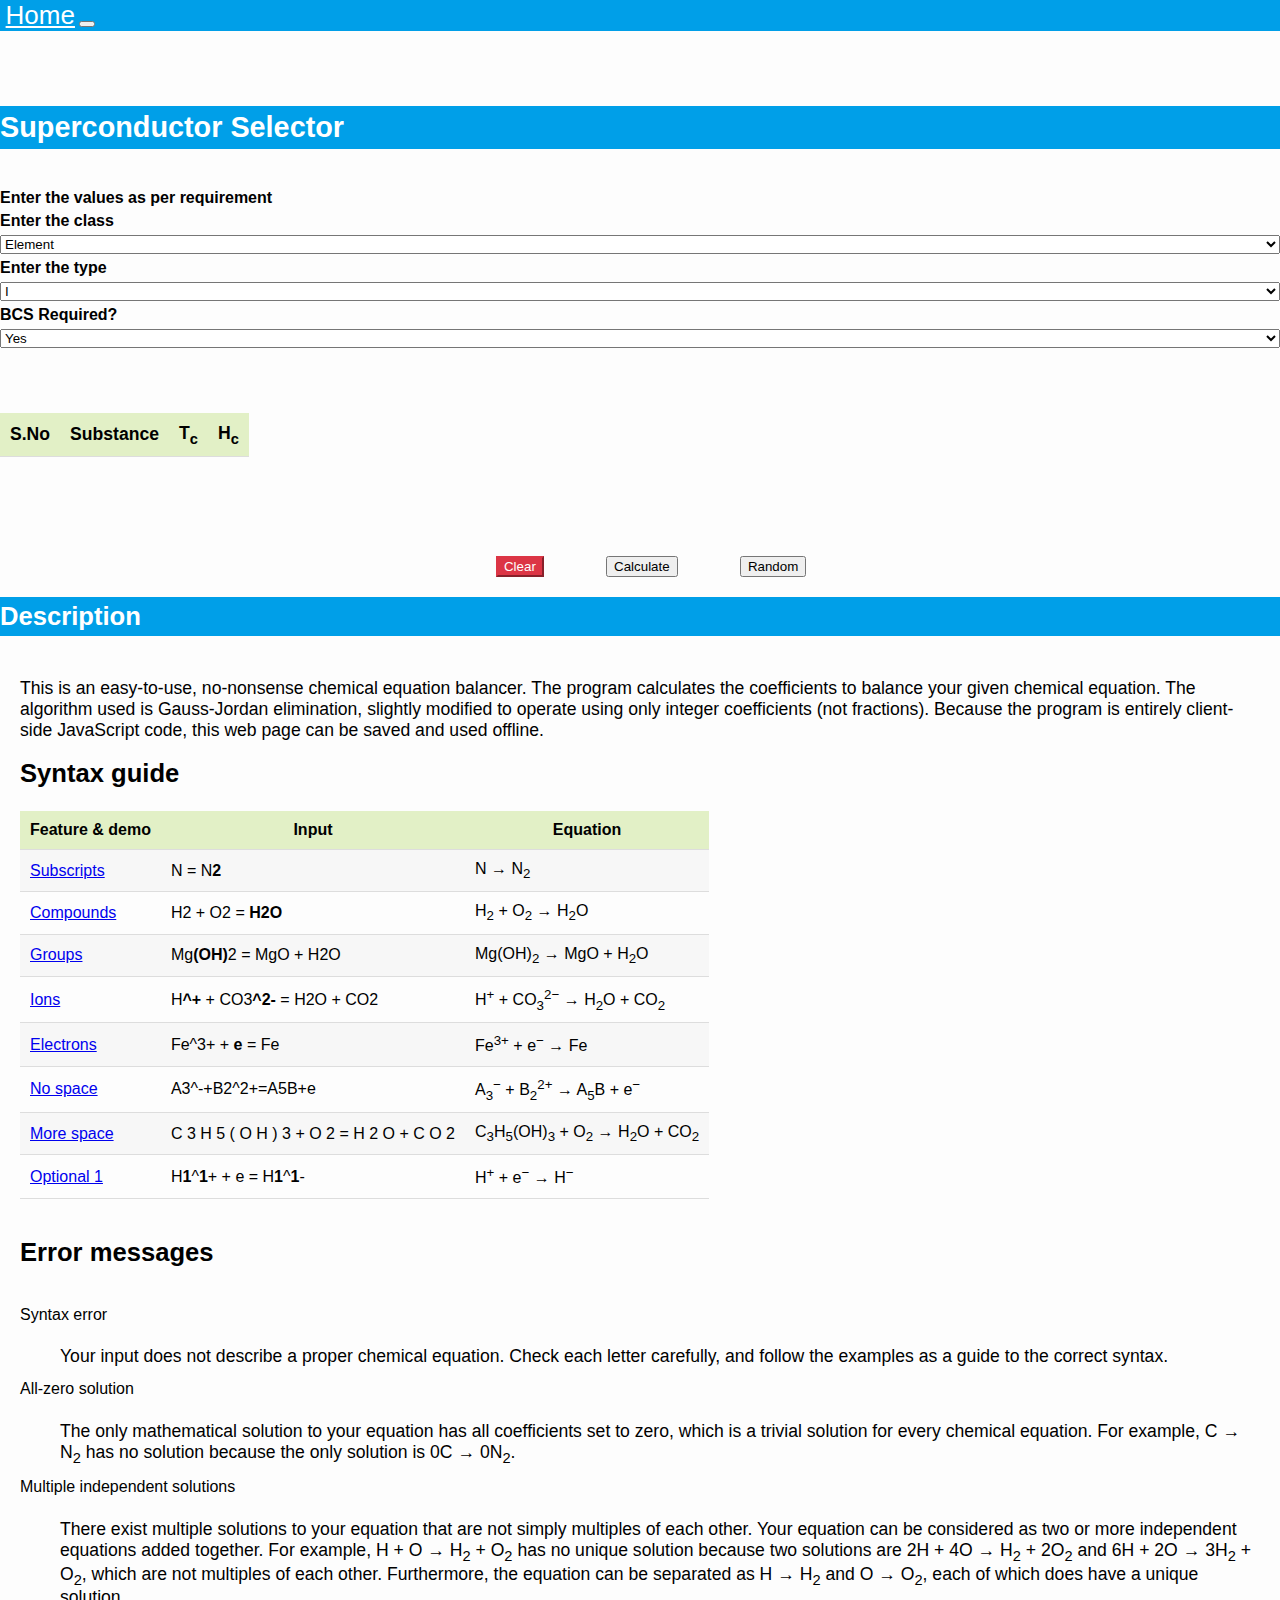
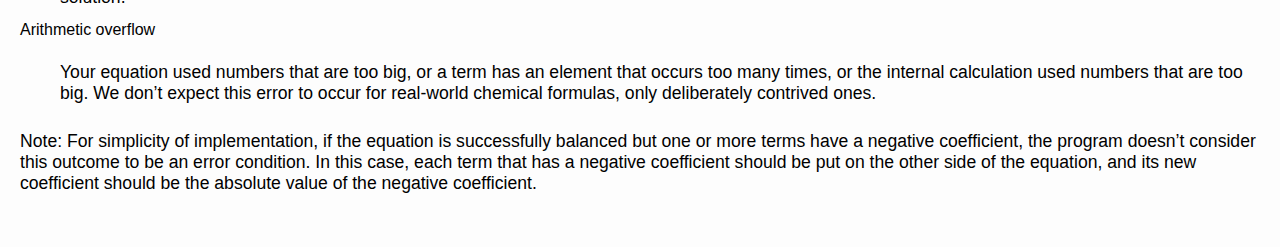
==== html/selector.html @ 3a9bcdf6 "Working" ====
<!DOCTYPE html>
<html lang="en" class="fa-events-icons-ready">
  <head>
    <meta http-equiv="Content-Type" content="text/html; charset=UTF-8">
    <!-- HTML Defaults Broweser -->
    <meta name="viewport" content="width=device-width, initial-scale=1">
    <!-- Bootstrap Stylesheet -->
    <link rel="stylesheet" href="../css/bootstrap.min.css">
    <!-- Favicon -->
    <link rel="shortcut icon" href="../assets/img/chemistry calculator.ico" type="icon">
    <!-- Project Style Sheet -->
    <link rel="stylesheet" href="../css/balancer_style.css">
    <!-- Meta Title, Description and Canonical URL Starts --->
    <title>Superconductor Selector</title>
    <!-- Meta Title, Description and Canonical URL ENDS --->
    <script type="text/javascript" src="../js/data.json"></script>
  </head>
  <body onload="load()">
    <nav class="navbar fixed-top navbar-expand-sm">
      <a class="navbar-brand" href="../index.html">Home</a>
      <button class="navbar-toggler" type="button" data-toggle="collapse" data-target="#navbarNav" aria-controls="navbarNav" aria-expanded="false" aria-label="Toggle navigation">
      <i class="fa fa-bars"></i>
      </button>
    </nav>
    <div class="container" style="height: auto !important;">
      <div class="card c1">
        <div class="card-header">
          <h1 class="h1">Superconductor Selector</h1>
        </div>
        <div class="card-body"></div>
        <div class="d-flex justify-content-center">
          <form onsubmit="doSelection();">
            <strong>Enter the values as per requirement</strong>
            <div class="form-row align-items-center">
              <div class="col-auto">
                <div class="input-group mb-2">
                  <div class="input-group-prepend">
                    <div class="input-group-text"><strong>Enter the class</strong></div>
                  </div>
                  <select class="select form-control inlineFormInputGroup" id="inputEle" onchange="GetSelectedTextValue(this)" name="ele">
                    <option selected="selected">Element</option>
                    <option>Compound</option>
                    <option>Cuprate</option>
                    <option>Iron-based</option>
                  </select>
                </div>
                <div class="input-group mb-2">
                  <div class="input-group-prepend">
                    <div class="input-group-text"><strong>Enter the type</strong></div>
                  </div>
                  <select class="select form-control inlineFormInputGroup" id="inputType" onchange="GetSelectedTextValue(this)" name="typed">
                    <option selected="selected">I</option>
                    <option>II</option>
                    <option>Not-Applicable</option>
                  </select>
                </div>
                <div class="input-group mb-2">
                  <div class="input-group-prepend">
                    <div class="input-group-text"><strong>BCS Required?</strong></div>
                  </div>
                  <select class="select form-control inlineFormInputGroup" id="inputBCS" onchange="GetSelectedTextValue(this)" name="bcs">
                    <option selected="selected">Yes</option>
                    <option>No</option>
                    <option>Not-Applicable</option>
                  </select>
                </div>
                <div id="table">
                  <pre>
                    <code>
                      <table>
                       <thead>
                         <tr>
                           <th>S.No</th>
                           <th>Substance</th>
                           <th>T<sub>c</sub></th>
                           <th>H<sub>c</sub></th>
                         </tr>
                       </thead>
                       <tbody id="tableBody">
                       </tbody>
                       </table>
                    </code>
                  </pre>
                </div>  
              </div>
            </div>
            <div class=" center col mt-2 ">
              &nbsp;&nbsp;&nbsp;&nbsp;	
              <input id="botton1" class="btn btn-danger mb-2" type="button" onclick="myFunction()" value="Clear">
              &nbsp;&nbsp;&nbsp;&nbsp;&nbsp;&nbsp;&nbsp;&nbsp;&nbsp;&nbsp;&nbsp;&nbsp;
              <button type="submit" class="btn btn-primary mb-2" onclick="doSelection();">Calculate</button>
              &nbsp;&nbsp;&nbsp;&nbsp;&nbsp;&nbsp;&nbsp;&nbsp;&nbsp;&nbsp;&nbsp;&nbsp;
              <button type="button" class="btn btn-secondary mb-2" onclick="doThis();">Random</button>
            </div>
          </form>
        </div>
        <ul class="messages">
        </ul>
      </div>
      <div class="card">
        <div class="card-header">
          <h2 class="h2">Description</h2>
        </div>
        <div class="card-body">
          <p>This is an easy-to-use, no-nonsense chemical equation balancer. The program calculates the coefficients to balance your given chemical equation. The algorithm used is Gauss-Jordan elimination, slightly modified to operate using only integer coefficients (not fractions). Because the program is entirely client-side JavaScript code, this web page can be saved and used offline.</p>
          <h2>Syntax guide</h2>
          <br />
          <form action="#" method="get" onsubmit="return false;">
            <table id="syntax-guide">
              <thead>
                <tr>
                  <th>Feature &amp; demo</th>
                  <th>Input</th>
                  <th>Equation</th>
                </tr>
              </thead>
              <tbody>
                <tr>
                  <td><a href="#" title="Click to show demo" onclick="event.preventDefault(); doDemo('N = N2'); window.scrollTo(0, 0);">Subscripts</a></td>
                  <td><code>N = N<strong>2</strong></code></td>
                  <td>N<span class="rightarrow"> → </span>N<sub>2</sub></td>
                </tr>
                <tr>
                  <td><a href="#" title="Click to show demo" onclick="event.preventDefault(); doDemo('H2 + O2 = H2O'); window.scrollTo(0, 0);">Compounds</a></td>
                  <td><code>H2 + O2 = <strong>H2O</strong></code></td>
                  <td>H<sub>2</sub> + O<sub>2</sub><span class="rightarrow"> → </span>H<sub>2</sub>O</td>
                </tr>
                <tr>
                  <td><a href="#" title="Click to show demo" onclick="event.preventDefault(); doDemo('Mg(OH)2 = MgO + H2O'); window.scrollTo(0, 0);">Groups</a></td>
                  <td><code>Mg<strong>(OH)</strong>2 = MgO + H2O</code></td>
                  <td>Mg(OH)<sub>2</sub><span class="rightarrow"> → </span>MgO + H<sub>2</sub>O</td>
                </tr>
                <tr>
                  <td><a href="#" title="Click to show demo" onclick="event.preventDefault(); doDemo('H^+ + CO3^2- = H2O + CO2'); window.scrollTo(0, 0);">Ions</a></td>
                  <td><code>H<strong>^+</strong> + CO3<strong>^2-</strong> = H2O + CO2</code></td>
                  <td>H<sup>+</sup> + CO<sub>3</sub><sup>2−</sup><span class="rightarrow"> → </span>H<sub>2</sub>O + CO<sub>2</sub></td>
                </tr>
                <tr>
                  <td><a href="#" title="Click to show demo" onclick="event.preventDefault(); doDemo('Fe^3+ + e = Fe'); window.scrollTo(0, 0);">Electrons</a></td>
                  <td><code>Fe^3+ + <strong>e</strong> = Fe</code></td>
                  <td>Fe<sup>3+</sup> + e<sup>−</sup><span class="rightarrow"> → </span>Fe</td>
                </tr>
                <tr>
                  <td><a href="#" title="Click to show demo" onclick="event.preventDefault(); doDemo('A3^-+B2^2+=A5B+e'); window.scrollTo(0, 0);">No space</a></td>
                  <td><code>A3^-+B2^2+=A5B+e</code></td>
                  <td>A<sub>3</sub><sup>−</sup> + B<sub>2</sub><sup>2+</sup><span class="rightarrow"> → </span>A<sub>5</sub>B + e<sup>−</sup></td>
                </tr>
                <tr>
                  <td><a href="#" title="Click to show demo" onclick="event.preventDefault(); doDemo('C 3 H 5 ( O H ) 3 + O 2 = H 2 O + C O 2'); window.scrollTo(0, 0);">More space</a></td>
                  <td><code>C 3 H 5 ( O H ) 3 + O 2 = H 2 O + C O 2</code></td>
                  <td>C<sub>3</sub>H<sub>5</sub>(OH)<sub>3</sub> + O<sub>2</sub><span class="rightarrow"> → </span>H<sub>2</sub>O + CO<sub>2</sub></td>
                </tr>
                <tr>
                  <td><a href="#" title="Click to show demo" onclick="event.preventDefault(); doDemo('H1^1+ + e = H1^1-'); window.scrollTo(0, 0);">Optional 1</a></td>
                  <td><code>H<strong>1</strong>^<strong>1</strong>+ + e = H<strong>1</strong>^<strong>1</strong>-</code></td>
                  <td>H<sup>+</sup> + e<sup>−</sup><span class="rightarrow"> → </span>H<sup>−</sup></td>
                </tr>
              </tbody>
            </table>
          </form>
          <br />
          <h2>Error messages</h2>
          <br />
          <dl>
            <dt>Syntax error</dt>
            <dd>
              <p>Your input does not describe a proper chemical equation. Check each letter carefully, and follow the examples as a guide to the correct syntax.</p>
            </dd>
            <dt>All-zero solution</dt>
            <dd>
              <p>The only mathematical solution to your equation has all coefficients set to zero, which is a trivial solution for every chemical equation. For example, C → N<sub>2</sub> has no solution because the only solution is 0C → 0N<sub>2</sub>.</p>
            </dd>
            <dt>Multiple independent solutions</dt>
            <dd>
              <p>There exist multiple solutions to your equation that are not simply multiples of each other. Your equation can be considered as two or more independent equations added together. For example, H + O → H<sub>2</sub> + O<sub>2</sub> has no unique solution because two solutions are 2H + 4O → H<sub>2</sub> + 2O<sub>2</sub> and 6H + 2O → 3H<sub>2</sub> + O<sub>2</sub>, which are not multiples of each other. Furthermore, the equation can be separated as H → H<sub>2</sub> and O → O<sub>2</sub>, each of which does have a unique solution.</p>
            </dd>
            <dt>Arithmetic overflow</dt>
            <dd>
              <p>Your equation used numbers that are too big, or a term has an element that occurs too many times, or the internal calculation used numbers that are too big. We don’t expect this error to occur for real-world chemical formulas, only deliberately contrived ones.</p>
            </dd>
          </dl>
          <p>Note: For simplicity of implementation, if the equation is successfully balanced but one or more terms have a negative coefficient, the program doesn’t consider this outcome to be an error condition. In this case, each term that has a negative coefficient should be put on the other side of the equation, and its new coefficient should be the absolute value of the negative coefficient.</p>
        </div>
      </div>
    </div>
  </body>
  <script></script>
  <script src="../js/selector.js"></script>
</html>
---- css/balancer_style.css ----
/* Comment Categories & Name - Search for Categories Like Input, Navbar, Media, Footer, Table*/

/* Font Family Entire Project #Valpy */
* {
  font-family: 'Lato', sans-serif;
}

/*Paragraph  #Valpy*/
input{
  text-align:right;
}
body{
	background-image: url(../assets/img/calculator_background.jpg);
	display:flex; flex-direction:column; justify-content:center;
    min-height:100vh;
    margin: 0 auto;
}
p {
  font-size: 1.1rem;
  padding-top: 5px;
  padding-bottom: 5px;
  margin-bottom: 0.5rem!important;
}
pre{
  font-size: 1.1rem;
  padding-top: 5px;
  padding-bottom: 5px;
  margin-bottom: 0.5rem!important;
}

/*Headers #Valpy*/
.h1, h1 {
  font-size: 1.8rem!important;
}

.h2, h2 {
  font-size: 1.6rem!important;
}

.h3, h3 {
  font-size: 1.5rem!important;
}

.h1, h1, .h2, h2, .h3, h3,.h4, h4,.h5, h5,.h6, h6{
    padding-left: 0px;
    padding-right: 5px;
    padding-top: 5px;
    padding-bottom: 5px;
    margin-bottom: 0.25rem;
}

/* Media Classes for Navbar, Footer and Home Page Heading  #Valpy*/
/*DESKTOP*/
@media screen and (min-width: 768px) {
  #formula-list h3{
    border: #009FE8;
    border-radius: 6px;
    border-style: solid;
    background-color: #009FE8;
    padding: 6px!important;
    color: #FFFFFF;
    align-content: center;
}
#formula-list p{
    line-height: 1.8!important;
    font-size: 1.1rem;
}
#formula-list ul{
  list-style:none;
  margin:0 0 1.5em 0;
  padding:0 !important;
}
#formula-list ul li{
  position:relative;
  list-style-type:none !important;
  display:block !important;
  font-size:17px;
  line-height:1.5;
  margin:0 !important;
  padding:4px 0 4px 2em
}
.h1-home
{
    margin-top: 60px;
    padding-top: 10px;
    font-size: 2rem!important;
}
.navbar .navbar-brand {
  color: #FFF;
  font-size: 26px;
  font-weight: 500;
}
.footer-h4{
font-size: 25px;
color: #FFF;
padding-right: 15px;
}
.footer-h5{
  font-size: 20px;
  color: #FFF;
  padding-right: 10px;
  }
.footer-text{
  font-size: 20px;
  color: #FFF;
}
.footertext a {
  font-size: 20px !important;
  padding-right: 20px !important;
}
.footertext a:hover{
  color: #FFF!important;
}
.social{
  padding-top: 5px !important;
  padding-right: 15px;
}
.nav-link {
  font-size: 20px;
  margin: auto;
  color: #FFF!important;
  font-weight: 500;
}
.c1 {
  margin-top:75px!important;
}
img {
  max-width: 100% !important;
  height:auto !important;
  margin-left: auto;
  margin-right: auto;
  padding-top: 15px;
  padding-bottom: 15px;
  display:block !important;
}
.container{
  background-color: #FDFDFD;
}
.card {
  margin-bottom: 20px!important;
}
#inlineFormInputGroup {
  width: 300px;
}
}
/*MOBILE*/
@media screen and (max-width: 768px) {
  #formula-list h3{
    border: #009FE8;
    border-radius: 6px;
    border-style: solid;
    background-color: #009FE8;
    padding: 5px!important;
    color: #FFFFFF;
    text-align: center;
}
#formula-list p{
    line-height: 1.6!important;
}
#formula-list ul{
  list-style:none;
  margin:0 0 1.5em 0;
  padding:0 !important
}
#formula-list ul li{
  position:relative;
  list-style-type:none !important;
  display:block !important;
  line-height:1.5;
  margin:0 !important;
  padding:4px 0 4px 2em;
}
  .h1-home
  {
      margin-top: 40px;
      padding-top: 5px;
      font-size: 1.5rem!important;
  }
  .navbar .navbar-brand {
    color: #FFF;
    font-size: 1.1rem;
    font-weight: 500;
}
.footertext a {
    font-size: 16px !important;
    padding-right: 45px !important;
}
.footertext a:hover{
  color: #FFF!important;
}
.footer-h4{
font-size: 16px;
color: #FFF;
padding-right: 8px;
}
.footer-text{
font-size: 16px;
color: #FFF;
}
.social{
    padding-right:8px;
}
.footer-h5{
    font-size: 16px;
    color: #FFF;
    padding-right: 4px;
}
.nav-link {
        font-size: 16px;
        margin: auto;
        color: #FFF!important;
        font-weight: 500;
    }
img {
      max-width: 100% !important;
      height:auto !important;
      margin-left: auto;
      margin-right: auto;
      padding-top: 5px;
      padding-bottom: 5px;
      display:block !important;
   }
.c1 {
    margin-top:50px!important;
  }
  .container{
    background-color: #FDFDFD;
    padding: 10px!important;
  }
  .card {
    margin-bottom: 20px!important;
  }
  .input-group-text, #inlineFormInputGroup, .input-group-prepend {
    width: 100%;
  }
  .row {
    margin: 0px!important;
}
}
/*Navbar Valpy*/
.navbar {
  background-color:#009FE8;
  padding: 0rem 0.35rem!important;
}

.navbar nav ul, .nav-item {
  list-style-type: none!important;
 }

.menu-bar .navbar-toggler {
  padding-right: 20px;
  outline: none!important;
  border: none!important;
  color: #FFF !important;
}

.navbar .fa {
  color: #FFF!important;
  font-size: 20px;
}

/* Navbar Hover Color - Not Change #Valpy */
.navbar .navbar-brand:hover {
  color: #FFF;
}

/* Textarea for Long Addition #Praharsha */
textarea.longadd{
  width: 100%;
  height: 100%;
  border: none;
  text-align:right;
  align-content:right;
  box-sizing: border-box;
  padding: 16px 32px;
  font-size: 100%;
  border: 2px solid #ccc;
  border-radius: 4px;
}

/* LCMG and GCF Tables and Marking #Sampad */

#lcmtable {
border-collapse: collapse;
border-style: hidden;
margin-top: 0;
}
#lcmtable td {
border: 2px solid black;
padding: 5px;
}
mark{
  background: yellow;
}
textarea {
overflow: auto
}

/* Input Group Gap #Sampad */
#inlineFormInputGroup {
  margin-top:5px;
}
.input-group-text{
  margin-top:5px;
}
.btn-primary{
  margin-top:5px;
}
/* Long Addition Tables Data #Praharsha */
table.longadd {
  border-spacing: 0;
  margin-bottom: 1em
  }
td.longadddata,
th.longadddata {
text-align: right;
border-left: 1px solid black;
border-right: 1px solid black;
padding: 10px !important;
}
th.longadddata {
background-color: #e2f0c6
}
tr.longadditioncarry{
  font-weight: bold;
  font-style: italic;
  border-top: 1px solid black;
  border-bottom: 1px solid black;
  color:red
}
tr.longaddition {
border-left: 1px solid black;
border-right: 1px solid black;
border-top: 1px solid black;
border-bottom: 1px solid black
}
tr:nth-child(odd).longadditiondetail {
background-color:  #899ea5;
border-bottom: 1px solid black
}
tr:nth-child(even).longadditiondetail {
  background-color:  #899ea5;
  border-bottom: 1px solid black
  }
table {
border-collapse: collapse;
border-spacing: 0;
margin-bottom: 1em
}
.cd-top,
.center,
footer {
text-align: center
}
th {
background-color: #e2f0c6;
padding: 10px;
align-content: center;
}
td {
  padding: 10px;
  font-weight: 400;
}
tr {
border-bottom: 1px solid #ddd
}
tr:nth-child(odd) {
background-color: #f7f7f7
}

/*Ul #Valpy*/
ul, .ul-format {
  list-style-type: square !important;
  font-size: 1.1rem;
  font-weight: 500;
}

/*Footer-Styling #Valpy*/
.footer a{
  color:white;
  font-size: 1rem;
}

.clickable:hover {
    color: white;
  }

.footer {
      background-color: #009FE8;
      flex-shrink: 0;
      color: white;
      width: 100% !important;
  }

/* Formulas Styling Valpy */
.formulas{
  background-color: #FFFFFF!important;
}
.card-header{
  background-color: #009FE8;
  color: #FFFFFF;
}
.card-header h1, h2{
  margin: 0px!important;
}
.card-body{
    padding: 20px!important;
}
.col {
    word-wrap: break-word;
    padding: 0px!important;
}
#formula-list a{
  color: #F061A6;
}
#formula-list ul li i{
  position:absolute;left:0;top:5px;
  width:1.3em;height:1.3em;
  line-height:1.3em;
  text-align:center
}
div.scrollmenu {
  background-color: #009FE8;
  overflow: auto;
  white-space: nowrap;
  padding: 6px;
  }

  div.scrollmenu a {
  display: inline-block;
  color: white;
  text-align: center;
  padding-top: 0px;
  padding-bottom: 0px;
  padding-left: 10px;
  padding-right: 10px;
  text-decoration: none;
  text-align: center;
  text-decoration: none;
  color: #FFF;
  border: 1px solid #FFF;
  background-color: #009FE8;
  margin-left: 5px;
  margin-right: 5px;
  border-radius: 8px;
  }

  div.scrollmenu a:hover {
  background-color: #009FE8;
  }

  div.scrollmenu ::-webkit-scrollbar {
    width: 0px;  /* Remove scrollbar space */
    background: transparent;  /* Optional: just make scrollbar invisible */
  }
  .footer-list {
    color: #fff;
    padding-left: 5px;
    list-style-type: none;
  }
  
  .footer-list a:hover {
    color: #fff;
  }
  ul li {
    line-height: 1.7em
    }
input[type=text]{
  width: 100%;
}
.btn-danger {
  color: #fff;
  background-color: #dc3545;
  border-color: #dc3545;
}
.inlineFormInputGroup {
  width: 300px;
  margin-top:5px;
  width: 100%;

}
p {
  font-size: 1.1rem;
  padding-top: 5px;
  padding-bottom: 5px;
  margin-bottom: 0.5rem!important;
}
pre{
  font-size: 1.1rem;
  padding-top: 5px;
  padding-bottom: 5px;
  margin-bottom: 0.5rem!important;
}

/*Headers #Valpy*/
.h1, h1 {
  font-size: 1.8rem!important;
}

.h2, h2 {
  font-size: 1.6rem!important;
}

.h3, h3 {
  font-size: 1.5rem!important;
}

.h1, h1, .h2, h2, .h3, h3,.h4, h4,.h5, h5,.h6, h6{
    padding-left: 0px;
    padding-right: 5px;
    padding-top: 5px;
    padding-bottom: 5px;
    margin-bottom: 0.25rem;
}

/* Media Classes for Navbar, Footer and Home Page Heading  #Valpy*/
/*DESKTOP*/
@media screen and (min-width: 768px) {
  #formula-list h3{
    border: #009FE8;
    border-radius: 6px;
    border-style: solid;
    background-color: #009FE8;
    padding: 6px!important;
    color: #FFFFFF;
    align-content: center;
}
#formula-list p{
    line-height: 1.8!important;
    font-size: 1.1rem;
}
#formula-list ul{
  list-style:none;
  margin:0 0 1.5em 0;
  padding:0 !important;
}
#formula-list ul li{
  position:relative;
  list-style-type:none !important;
  display:block !important;
  font-size:17px;
  line-height:1.5;
  margin:0 !important;
  padding:4px 0 4px 2em
}
.h1-home
{
    margin-top: 60px;
    padding-top: 10px;
    font-size: 2rem!important;
}
.navbar .navbar-brand {
  color: #FFF;
  font-size: 26px;
  font-weight: 500;
}
.footer-h4{
font-size: 25px;
color: #FFF;
padding-right: 15px;
}
.footer-h5{
  font-size: 20px;
  color: #FFF;
  padding-right: 10px;
  }
.footer-text{
  font-size: 20px;
  color: #FFF;
}
.footertext a {
  font-size: 20px !important;
  padding-right: 20px !important;
}
.footertext a:hover{
  color: #FFF!important;
}
.social{
  padding-top: 5px !important;
  padding-right: 15px;
}
.nav-link {
  font-size: 20px;
  margin: auto;
  color: #FFF!important;
  font-weight: 500;
}
.c1 {
  margin-top:75px!important;
}
img {
  max-width: 100% !important;
  height:auto !important;
  margin-left: auto;
  margin-right: auto;
  padding-top: 15px;
  padding-bottom: 15px;
  display:block !important;
}
.container{
  background-color: #FDFDFD;
}
.card {
  margin-bottom: 20px!important;
}
#balanced {
  width: 600px;
}
}
/*MOBILE*/
@media screen and (max-width: 768px) {
  #formula-list h3{
    border: #009FE8;
    border-radius: 6px;
    border-style: solid;
    background-color: #009FE8;
    padding: 5px!important;
    color: #FFFFFF;
    text-align: center;
}
#formula-list p{
    line-height: 1.6!important;
}
#formula-list ul{
  list-style:none;
  margin:0 0 1.5em 0;
  padding:0 !important
}
#formula-list ul li{
  position:relative;
  list-style-type:none !important;
  display:block !important;
  line-height:1.5;
  margin:0 !important;
  padding:4px 0 4px 2em;
}
  .h1-home
  {
      margin-top: 40px;
      padding-top: 5px;
      font-size: 1.5rem!important;
  }
  .navbar .navbar-brand {
    color: #FFF;
    font-size: 1.1rem;
    font-weight: 500;
}
.footertext a {
    font-size: 16px !important;
    padding-right: 45px !important;
}
.footertext a:hover{
  color: #FFF!important;
}
.footer-h4{
font-size: 16px;
color: #FFF;
padding-right: 8px;
}
.footer-text{
font-size: 16px;
color: #FFF;
}
.social{
    padding-right:8px;
}
.footer-h5{
    font-size: 16px;
    color: #FFF;
    padding-right: 4px;
}
.nav-link {
        font-size: 16px;
        margin: auto;
        color: #FFF!important;
        font-weight: 500;
    }
img {
      max-width: 100% !important;
      height:auto !important;
      margin-left: auto;
      margin-right: auto;
      padding-top: 5px;
      padding-bottom: 5px;
      display:block !important;
   }
.c1 {
    margin-top:50px!important;
  }
  .container{
    background-color: #FDFDFD;
    padding: 10px!important;
  }
  .card {
    margin-bottom: 20px!important;
  }
  .input-group-text, #balanced, .input-group-prepend {
    width: 100%;
  }
  .row {
    margin: 0px!important;
}
}
/*Navbar Valpy*/
.navbar {
  background-color:#009FE8;
  padding: 0rem 0.35rem!important;
}

.navbar nav ul, .nav-item {
  list-style-type: none!important;
 }

.menu-bar .navbar-toggler {
  padding-right: 20px;
  outline: none!important;
  border: none!important;
  color: #FFF !important;
}

.navbar .fa {
  color: #FFF!important;
  font-size: 20px;
}

/* Navbar Hover Color - Not Change #Valpy */
.navbar .navbar-brand:hover {
  color: #FFF;
}

/* Textarea for Long Addition #Praharsha */
textarea.longadd{
  width: 100%;
  height: 100%;
  border: none;
  text-align:right;
  align-content:right;
  box-sizing: border-box;
  padding: 16px 32px;
  font-size: 100%;
  border: 2px solid #ccc;
  border-radius: 4px;
}

/* LCMG and GCF Tables and Marking #Sampad */

#lcmtable {
border-collapse: collapse;
border-style: hidden;
margin-top: 0;
}
#lcmtable td {
border: 2px solid black;
padding: 5px;
}
mark{
  background: yellow;
}
textarea {
overflow: auto
}

/* Input Group Gap #Sampad */
#balanced {
  margin-top:5px;
}
.input-group-text{
  margin-top:5px;
}
.btn-primary{
  margin-top:5px;
}
/* Long Addition Tables Data #Praharsha */
table.longadd {
  border-spacing: 0;
  margin-bottom: 1em
  }
td.longadddata,
th.longadddata {
text-align: right;
border-left: 1px solid black;
border-right: 1px solid black;
padding: 10px !important;
}
th.longadddata {
background-color: #e2f0c6
}
tr.longadditioncarry{
  font-weight: bold;
  font-style: italic;
  border-top: 1px solid black;
  border-bottom: 1px solid black;
  color:red
}
tr.longaddition {
border-left: 1px solid black;
border-right: 1px solid black;
border-top: 1px solid black;
border-bottom: 1px solid black
}
tr:nth-child(odd).longadditiondetail {
background-color:  #899ea5;
border-bottom: 1px solid black
}
tr:nth-child(even).longadditiondetail {
  background-color:  #899ea5;
  border-bottom: 1px solid black
  }
table {
border-collapse: collapse;
border-spacing: 0;
margin-bottom: 1em
}
.cd-top,
.center,
footer {
text-align: center
}
th {
background-color: #e2f0c6;
padding: 10px;
align-content: center;
}
td {
  padding: 10px;
  font-weight: 400;
}
tr {
border-bottom: 1px solid #ddd
}
tr:nth-child(odd) {
background-color: #f7f7f7
}

/*Ul #Valpy*/
ul, .ul-format {
  list-style-type: square !important;
  font-size: 1.1rem;
  font-weight: 500;
}

/*Footer-Styling #Valpy*/
.footer a{
  color:white;
  font-size: 1rem;
}

.clickable:hover {
    color: white;
  }


/* Formulas Styling Valpy */
.formulas{
  background-color: #FFFFFF!important;
}
.card-header{
  background-color: #009FE8;
  color: #FFFFFF;
}
.card-header h1, h2{
  margin: 0px!important;
}
.card-body{
    padding: 20px!important;
}
html {
  margin: 0;
}
.col {
    word-wrap: break-word;
    padding: 0px!important;
}
#formula-list a{
  color: #F061A6;
}
#formula-list ul li i{
  position:absolute;left:0;top:5px;
  width:1.3em;height:1.3em;
  line-height:1.3em;
  text-align:center
}
div.scrollmenu {
  background-color: #009FE8;
  overflow: auto;
  white-space: nowrap;
  padding: 6px;
  }

  div.scrollmenu a {
  display: inline-block;
  color: white;
  text-align: center;
  padding-top: 0px;
  padding-bottom: 0px;
  padding-left: 10px;
  padding-right: 10px;
  text-decoration: none;
  text-align: center;
  text-decoration: none;
  color: #FFF;
  border: 1px solid #FFF;
  background-color: #009FE8;
  margin-left: 5px;
  margin-right: 5px;
  border-radius: 8px;
  }

  div.scrollmenu a:hover {
  background-color: #009FE8;
  }

  div.scrollmenu ::-webkit-scrollbar {
    width: 0px;  /* Remove scrollbar space */
    background: transparent;  /* Optional: just make scrollbar invisible */
  }
  .footer-list {
    color: #fff;
    padding-left: 5px;
    list-style-type: none;
  }
  
  .footer-list a:hover {
    color: #fff;
  }
  ul li {
    line-height: 1.7em
    }
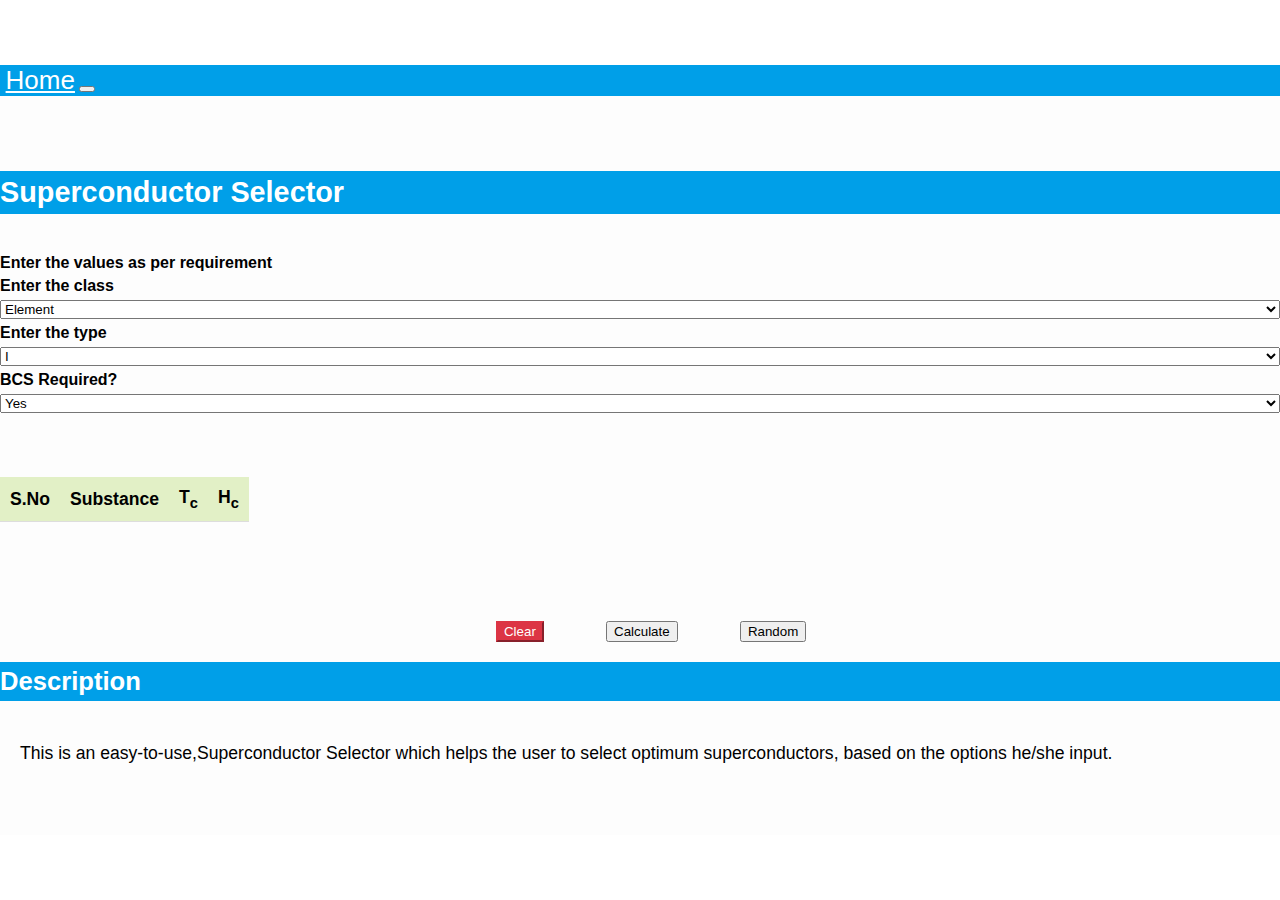
==== commit 829d3cc0: "Update selector.html" ====
--- a/html/selector.html
+++ b/html/selector.html
@@ -88,7 +88,7 @@
               &nbsp;&nbsp;&nbsp;&nbsp;	
               <input id="botton1" class="btn btn-danger mb-2" type="button" onclick="myFunction()" value="Clear">
               &nbsp;&nbsp;&nbsp;&nbsp;&nbsp;&nbsp;&nbsp;&nbsp;&nbsp;&nbsp;&nbsp;&nbsp;
-              <button type="submit" class="btn btn-primary mb-2" onclick="doSelection();">Calculate</button>
+              <button type="button" class="btn btn-primary mb-2" onclick="doSelection();">Calculate</button>
               &nbsp;&nbsp;&nbsp;&nbsp;&nbsp;&nbsp;&nbsp;&nbsp;&nbsp;&nbsp;&nbsp;&nbsp;
               <button type="button" class="btn btn-secondary mb-2" onclick="doThis();">Random</button>
             </div>
@@ -102,88 +102,16 @@
           <h2 class="h2">Description</h2>
         </div>
         <div class="card-body">
-          <p>This is an easy-to-use, no-nonsense chemical equation balancer. The program calculates the coefficients to balance your given chemical equation. The algorithm used is Gauss-Jordan elimination, slightly modified to operate using only integer coefficients (not fractions). Because the program is entirely client-side JavaScript code, this web page can be saved and used offline.</p>
-          <h2>Syntax guide</h2>
+          <p>This is an easy-to-use,Superconductor Selector which helps the user to select optimum superconductors, based on the options he/she input.</p>
           <br />
-          <form action="#" method="get" onsubmit="return false;">
-            <table id="syntax-guide">
-              <thead>
-                <tr>
-                  <th>Feature &amp; demo</th>
-                  <th>Input</th>
-                  <th>Equation</th>
-                </tr>
-              </thead>
-              <tbody>
-                <tr>
-                  <td><a href="#" title="Click to show demo" onclick="event.preventDefault(); doDemo('N = N2'); window.scrollTo(0, 0);">Subscripts</a></td>
-                  <td><code>N = N<strong>2</strong></code></td>
-                  <td>N<span class="rightarrow"> → </span>N<sub>2</sub></td>
-                </tr>
-                <tr>
-                  <td><a href="#" title="Click to show demo" onclick="event.preventDefault(); doDemo('H2 + O2 = H2O'); window.scrollTo(0, 0);">Compounds</a></td>
-                  <td><code>H2 + O2 = <strong>H2O</strong></code></td>
-                  <td>H<sub>2</sub> + O<sub>2</sub><span class="rightarrow"> → </span>H<sub>2</sub>O</td>
-                </tr>
-                <tr>
-                  <td><a href="#" title="Click to show demo" onclick="event.preventDefault(); doDemo('Mg(OH)2 = MgO + H2O'); window.scrollTo(0, 0);">Groups</a></td>
-                  <td><code>Mg<strong>(OH)</strong>2 = MgO + H2O</code></td>
-                  <td>Mg(OH)<sub>2</sub><span class="rightarrow"> → </span>MgO + H<sub>2</sub>O</td>
-                </tr>
-                <tr>
-                  <td><a href="#" title="Click to show demo" onclick="event.preventDefault(); doDemo('H^+ + CO3^2- = H2O + CO2'); window.scrollTo(0, 0);">Ions</a></td>
-                  <td><code>H<strong>^+</strong> + CO3<strong>^2-</strong> = H2O + CO2</code></td>
-                  <td>H<sup>+</sup> + CO<sub>3</sub><sup>2−</sup><span class="rightarrow"> → </span>H<sub>2</sub>O + CO<sub>2</sub></td>
-                </tr>
-                <tr>
-                  <td><a href="#" title="Click to show demo" onclick="event.preventDefault(); doDemo('Fe^3+ + e = Fe'); window.scrollTo(0, 0);">Electrons</a></td>
-                  <td><code>Fe^3+ + <strong>e</strong> = Fe</code></td>
-                  <td>Fe<sup>3+</sup> + e<sup>−</sup><span class="rightarrow"> → </span>Fe</td>
-                </tr>
-                <tr>
-                  <td><a href="#" title="Click to show demo" onclick="event.preventDefault(); doDemo('A3^-+B2^2+=A5B+e'); window.scrollTo(0, 0);">No space</a></td>
-                  <td><code>A3^-+B2^2+=A5B+e</code></td>
-                  <td>A<sub>3</sub><sup>−</sup> + B<sub>2</sub><sup>2+</sup><span class="rightarrow"> → </span>A<sub>5</sub>B + e<sup>−</sup></td>
-                </tr>
-                <tr>
-                  <td><a href="#" title="Click to show demo" onclick="event.preventDefault(); doDemo('C 3 H 5 ( O H ) 3 + O 2 = H 2 O + C O 2'); window.scrollTo(0, 0);">More space</a></td>
-                  <td><code>C 3 H 5 ( O H ) 3 + O 2 = H 2 O + C O 2</code></td>
-                  <td>C<sub>3</sub>H<sub>5</sub>(OH)<sub>3</sub> + O<sub>2</sub><span class="rightarrow"> → </span>H<sub>2</sub>O + CO<sub>2</sub></td>
-                </tr>
-                <tr>
-                  <td><a href="#" title="Click to show demo" onclick="event.preventDefault(); doDemo('H1^1+ + e = H1^1-'); window.scrollTo(0, 0);">Optional 1</a></td>
-                  <td><code>H<strong>1</strong>^<strong>1</strong>+ + e = H<strong>1</strong>^<strong>1</strong>-</code></td>
-                  <td>H<sup>+</sup> + e<sup>−</sup><span class="rightarrow"> → </span>H<sup>−</sup></td>
-                </tr>
-              </tbody>
-            </table>
-          </form>
-          <br />
-          <h2>Error messages</h2>
-          <br />
-          <dl>
-            <dt>Syntax error</dt>
-            <dd>
-              <p>Your input does not describe a proper chemical equation. Check each letter carefully, and follow the examples as a guide to the correct syntax.</p>
-            </dd>
-            <dt>All-zero solution</dt>
-            <dd>
-              <p>The only mathematical solution to your equation has all coefficients set to zero, which is a trivial solution for every chemical equation. For example, C → N<sub>2</sub> has no solution because the only solution is 0C → 0N<sub>2</sub>.</p>
-            </dd>
-            <dt>Multiple independent solutions</dt>
-            <dd>
-              <p>There exist multiple solutions to your equation that are not simply multiples of each other. Your equation can be considered as two or more independent equations added together. For example, H + O → H<sub>2</sub> + O<sub>2</sub> has no unique solution because two solutions are 2H + 4O → H<sub>2</sub> + 2O<sub>2</sub> and 6H + 2O → 3H<sub>2</sub> + O<sub>2</sub>, which are not multiples of each other. Furthermore, the equation can be separated as H → H<sub>2</sub> and O → O<sub>2</sub>, each of which does have a unique solution.</p>
-            </dd>
-            <dt>Arithmetic overflow</dt>
-            <dd>
-              <p>Your equation used numbers that are too big, or a term has an element that occurs too many times, or the internal calculation used numbers that are too big. We don’t expect this error to occur for real-world chemical formulas, only deliberately contrived ones.</p>
-            </dd>
-          </dl>
-          <p>Note: For simplicity of implementation, if the equation is successfully balanced but one or more terms have a negative coefficient, the program doesn’t consider this outcome to be an error condition. In this case, each term that has a negative coefficient should be put on the other side of the equation, and its new coefficient should be the absolute value of the negative coefficient.</p>
         </div>
       </div>
     </div>
+    <script>
+      function myFunction() {
+      	document.getElementById("tableBody").innerHTML="";
+      }
+    </script>
   </body>
-  <script></script>
   <script src="../js/selector.js"></script>
 </html>
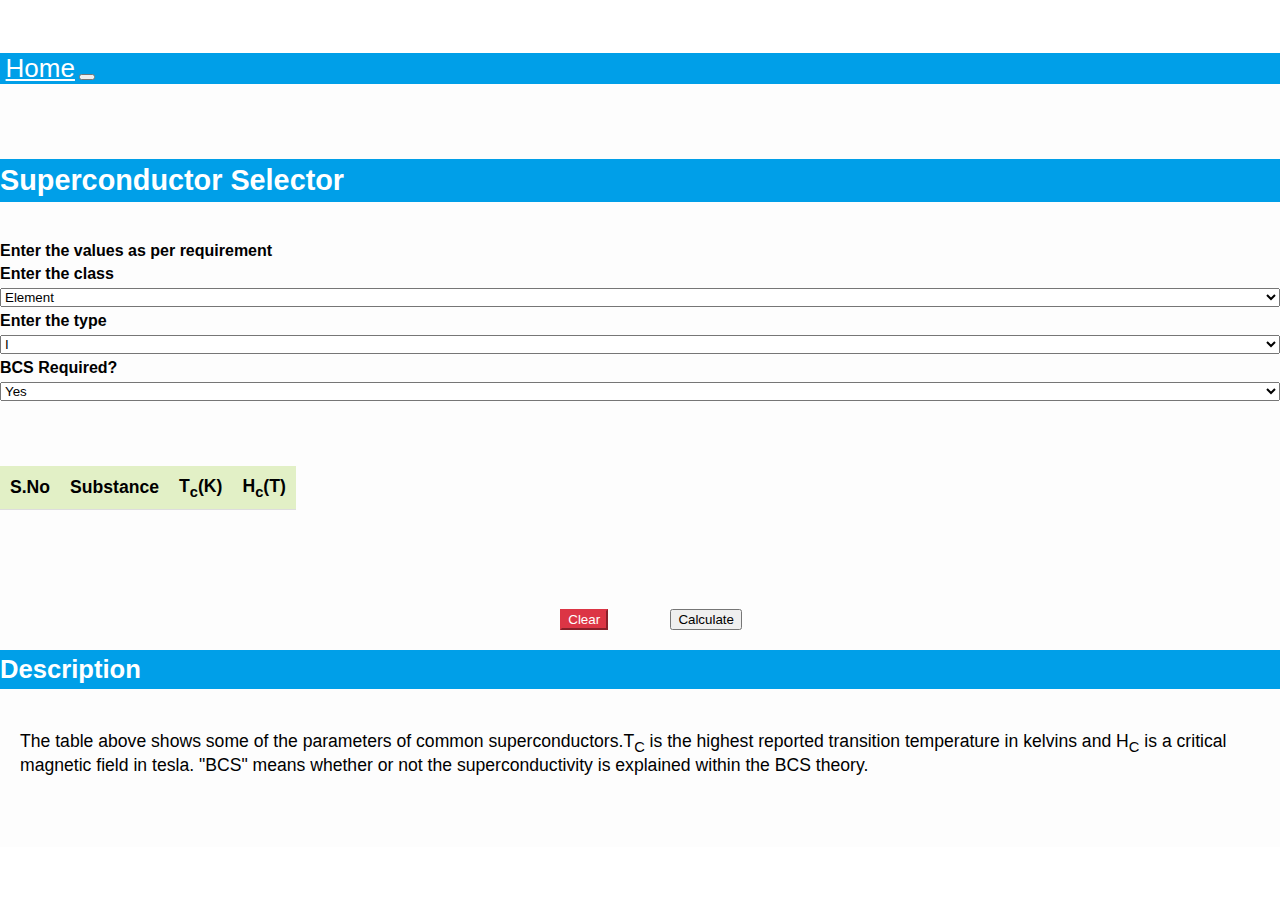
==== commit 84d0a993: "Update selector.html" ====
--- a/html/selector.html
+++ b/html/selector.html
@@ -7,7 +7,7 @@
     <!-- Bootstrap Stylesheet -->
     <link rel="stylesheet" href="../css/bootstrap.min.css">
     <!-- Favicon -->
-    <link rel="shortcut icon" href="../assets/img/chemistry calculator.ico" type="icon">
+    <link rel="shortcut icon" href="../assets/img/Physics.ico" type="icon">
     <!-- Project Style Sheet -->
     <link rel="stylesheet" href="../css/balancer_style.css">
     <!-- Meta Title, Description and Canonical URL Starts --->
@@ -72,8 +72,8 @@
                          <tr>
                            <th>S.No</th>
                            <th>Substance</th>
-                           <th>T<sub>c</sub></th>
-                           <th>H<sub>c</sub></th>
+                           <th>T<sub>c</sub>(K)</th>
+                           <th>H<sub>c</sub>(T)</th>
                          </tr>
                        </thead>
                        <tbody id="tableBody">
@@ -89,8 +89,6 @@
               <input id="botton1" class="btn btn-danger mb-2" type="button" onclick="myFunction()" value="Clear">
               &nbsp;&nbsp;&nbsp;&nbsp;&nbsp;&nbsp;&nbsp;&nbsp;&nbsp;&nbsp;&nbsp;&nbsp;
               <button type="button" class="btn btn-primary mb-2" onclick="doSelection();">Calculate</button>
-              &nbsp;&nbsp;&nbsp;&nbsp;&nbsp;&nbsp;&nbsp;&nbsp;&nbsp;&nbsp;&nbsp;&nbsp;
-              <button type="button" class="btn btn-secondary mb-2" onclick="doThis();">Random</button>
             </div>
           </form>
         </div>
@@ -102,7 +100,7 @@
           <h2 class="h2">Description</h2>
         </div>
         <div class="card-body">
-          <p>This is an easy-to-use,Superconductor Selector which helps the user to select optimum superconductors, based on the options he/she input.</p>
+          <p>The table above shows some of the parameters of common superconductors.T<sub>C</sub> is the highest reported transition temperature in kelvins and H<sub>C</sub> is a critical magnetic field in tesla. "BCS" means whether or not the superconductivity is explained within the BCS theory.</p>
           <br />
         </div>
       </div>
